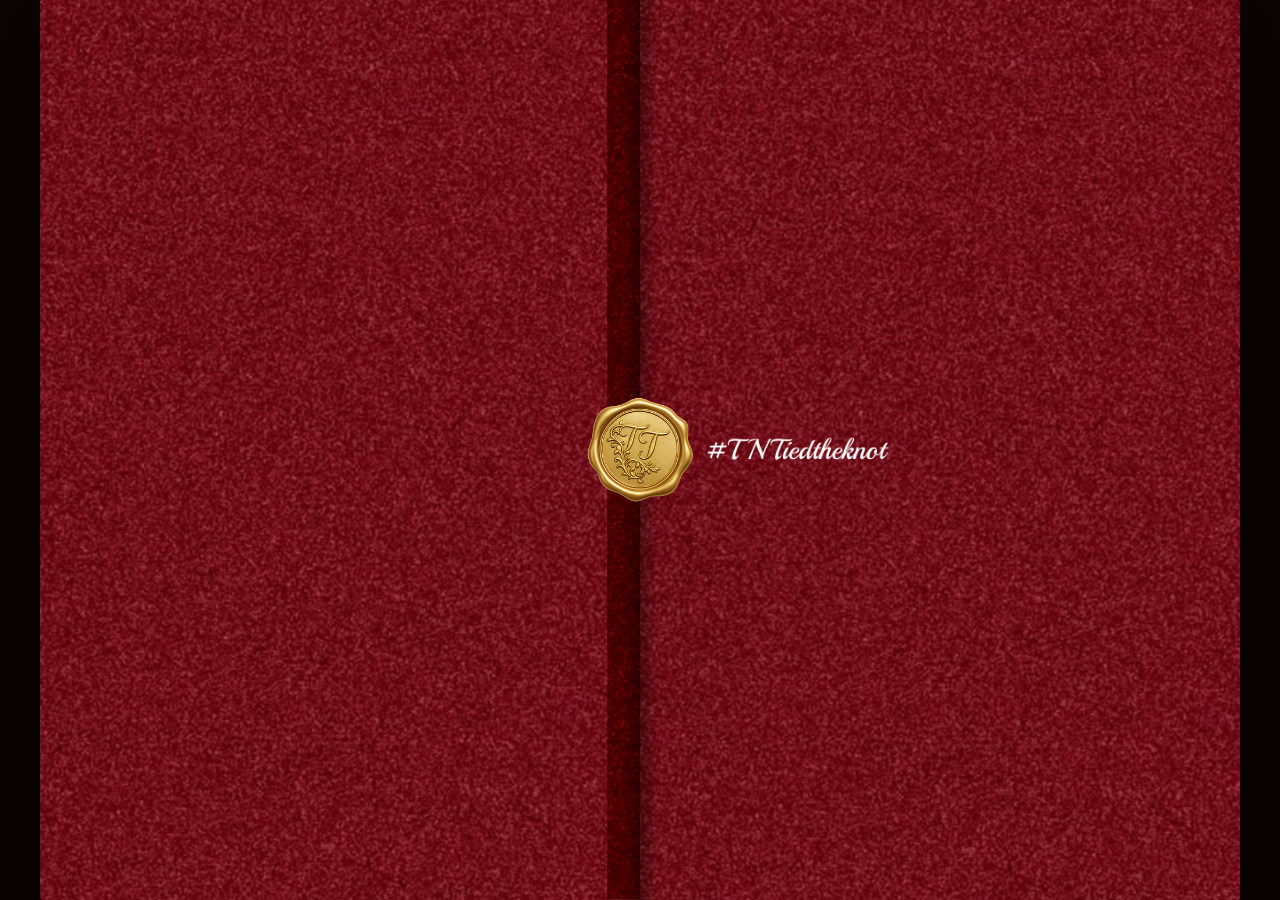
==== index.html @ 79d687ea "initial commit" ====
<!DOCTYPE html>
<html lang="en">
  <head>
    <meta charset="UTF-8" />
    <meta name="viewport" content="width=device-width, initial-scale=1.0" />
    <title>Tara & Tunde – Save The Date</title>

    <!-- Speed: early connection to Google Fonts -->
    <link rel="preconnect" href="https://fonts.googleapis.com" />
    <link rel="preconnect" href="https://fonts.gstatic.com" crossorigin />
    <link rel="dns-prefetch" href="https://fonts.googleapis.com" />

    <link
      rel="stylesheet"
      href="https://fonts.googleapis.com/css2?family=Material+Symbols+Outlined:opsz,wght,FILL,GRAD@20..48,100..700,0..1,-50..200"
    />
    <link
      href="https://fonts.googleapis.com/css2?family=Cormorant+Garamond:ital,wght@0,300;0,400;1,300;1,400&family=Cinzel:wght@400;600&family=Cinzel+Decorative:wght@400;700&display=swap"
      rel="stylesheet"
    />

    <!-- Preload door + seal images with high priority — ready before first paint -->
    <link
      rel="preload"
      as="image"
      href="image/Left.png"
      fetchpriority="high"
      media="(min-width: 601px)"
    />
    <link
      rel="preload"
      as="image"
      href="image/right.png"
      fetchpriority="high"
      media="(min-width: 601px)"
    />
    <link
      rel="preload"
      as="image"
      href="image/seal.png"
      fetchpriority="high"
      media="(min-width: 601px)"
    />
    <link
      rel="preload"
      as="image"
      href="image/left-mobile.png"
      fetchpriority="high"
      media="(max-width: 600px)"
    />
    <link
      rel="preload"
      as="image"
      href="image/right-mobile.png"
      fetchpriority="high"
      media="(max-width: 600px)"
    />
    <link
      rel="preload"
      as="image"
      href="image/seal-mobile.png"
      fetchpriority="high"
      media="(max-width: 600px)"
    />

    <link rel="stylesheet" href="babs.css" />
  </head>
  <body>
    <div class="scene" id="scene">
      <!-- Invitation content revealed behind the doors -->
      <div class="content-card" id="contentCard">
        <div class="invite-content">
          <p class="eyebrow">You are cordially invited to the wedding</p>
          <h1>Save the Date</h1>
          <div class="names">
            <img
              class="names-img-desktop"
              src="image/picture-name.png"
              alt="Tara and Tunde"
            />
            <img
              class="names-img-mobile"
              src="image/Frame 2121459200.png"
              alt="Tara & Tunde"
            />
          </div>
          <div class="divider"></div>
          <div class="detail-msg">
            kindly join us as we celebrate the beginning of forever
          </div>
          <div class="event-details">
            <div class="detail-col">
              <span class="detail-label">SAT</span>
              <span class="detail-label">11:30</span>
            </div>
            <div class="detail-divider">|</div>
            <div class="detail-day">04</div>
            <div class="detail-divider">|</div>
            <div class="detail-col">
              <span class="detail-label">APRIL</span>
              <span class="detail-label">2026</span>
            </div>
          </div>
          <div class="venue">
            12, First Avenue Housing Estate, Ibara<br />Adjacent Dr Spa Salon
          </div>
          <div class="action-btns">
            <a href="my-rsvp.html" class="action-btn">
              <span class="material-symbols-outlined">mail</span> RSVP HERE
            </a>
            <a
              href="https://maps.google.com/?q=12+First+Avenue+Housing+Estate+Ibara"
              target="_blank"
              class="action-btn"
            >
              <span class="material-symbols-outlined">location_on</span>
              LOCATION
            </a>
          </div>
        </div>
      </div>

      <canvas id="particles"></canvas>

      <div class="doors" id="doors">
        <!-- Left door — seal lives here so it slides left with this door -->
        <div class="door left">
          <div class="door-face"></div>
          <div class="seal" id="seal">
            <img
              src="image/seal.png"
              alt="Wax Seal"
              loading="eager"
              decoding="sync"
            />
          </div>
        </div>
        <!-- Right door -->
        <div class="door right">
          <div class="door-face"></div>
        </div>
      </div>
    </div>

    <script src="babs.js" defer></script>
  </body>
</html>
---- babs.css ----
*,
*::before,
*::after {
  box-sizing: border-box;
  margin: 0;
  padding: 0;
}

body {
  background: #0d0404;
  display: flex;
  flex-direction: column;
  align-items: center;
  justify-content: center;
  min-height: 100vh;
  min-height: 100dvh;
  font-family: "Cormorant Garamond", serif;
  padding: 0;
}

.scene {
  position: relative;
  overflow: hidden;
  border-radius: 2px;
  box-shadow: 0 20px 70px rgba(0, 0, 0, 0.8);
  width: min(1200px, 100vw - 32px);
  height: 100vh;
  height: 100dvh;
}

/* ── WHITE CONTENT CARD ── */
.content-card {
  position: absolute;
  inset: 0;
  background: #fff;
  z-index: 1;
  display: flex;
  align-items: center;
  justify-content: center;
  opacity: 0;
  transition: opacity 0.8s ease 0.6s;
}

.content-card.revealed {
  opacity: 1;
}

.invite-content {
  position: relative;
  z-index: 2;
  text-align: center;
  padding: clamp(20px, 5%, 48px);
  color: #2a0a0a;
  width: 100%;
}

.eyebrow {
  font-family: "Cinzel", serif;
  font-size: 16px;
  letter-spacing: 0.4em;
  color: #5a1a1a;
  text-transform: uppercase;
  margin-bottom: 16px;
}

.invite-content h1 {
  font-family: "Cinzel Decorative", serif;
  font-variant-numeric: lining-nums proportional-nums;
  font-size: clamp(24px, 2vw, 40px);
  letter-spacing: clamp(3px, 0.7vw, 7px);
  font-weight: 400;
  text-transform: uppercase;
  line-height: 97%;
  color: #000;
  margin-bottom: clamp(12px, 2.5%, 20px);
}

.names {
  display: flex;
  align-items: center;
  justify-content: center;
}
.invite-content .names img {
  height: 320px;
}

.names-img-mobile {
  display: none;
}

.detail-msg {
  font-style: italic;
  font-size: 20px;
}

.invite-content .divider {
  width: clamp(40px, 6vw, 60px);
  height: 1px;
  background: #c9a84c;
  margin: clamp(12px, 2.5%, 22px) auto;
}

/* ── EVENT DETAILS ── */
.event-details {
  display: flex;
  align-items: center;
  justify-content: center;
  gap: clamp(8px, 2vw, 20px);
  margin: clamp(10px, 2%, 18px) 0;
}

.detail-day {
  font-family: "Cormorant Garamond", serif;
  font-size: clamp(40px, 7vw, 72px);
  font-weight: 300;
  color: #1a0505;
  line-height: 1;
}

.detail-col {
  display: flex;
  flex-direction: column;
  align-items: center;
  gap: 2px;
}

.detail-label {
  font-family: "Cinzel", serif;
  font-size: clamp(16px, 2vw, 20px);
  letter-spacing: clamp(1px, 0.3vw, 3px);
  color: #000;
}

.detail-divider {
  font-size: clamp(20px, 4vw, 40px);
  color: #333;
  font-weight: 100;
  line-height: 1;
}

.action-btns {
  display: flex;
  gap: clamp(10px, 2vw, 24px);
  justify-content: center;
  margin-top: clamp(8px, 1.5%, 16px);
  padding: 8px;
  overflow: visible;
}

.action-btn .material-symbols-outlined {
  font-size: clamp(14px, 1.8vw, 18px);
  line-height: 1;
  vertical-align: middle;
}

.action-btn {
  font-family: "Cinzel", serif;
  font-size: clamp(7px, 1vw, 10px);
  letter-spacing: clamp(1px, 0.3vw, 2px);
  color: #8b1a1a;
  border: 1.5px solid #8b1a1a;
  padding: clamp(6px, 1vw, 11px) clamp(10px, 1.8vw, 22px);
  text-decoration: none;
  text-transform: uppercase;
  display: inline-flex;
  align-items: center;
  gap: 6px;
  transition: background 0.3s, color 0.3s;
  margin-top: 8px;
  box-shadow: 4px 4px 0 0;
}

.action-btn:hover {
  background: #8b1a1a;
  color: #fff;
}

/* ── DOORS ── */
.doors {
  position: absolute;
  inset: 0;
  z-index: 10;
  display: flex;
  /* overflow visible so seal straddles the seam */
  overflow: visible;
}

.door {
  width: 50%;
  height: 100%;
  position: relative;
  overflow: hidden;
  transition: transform 1.2s cubic-bezier(0.77, 0, 0.175, 1);
  flex-shrink: 0;
  will-change: transform;
  backface-visibility: hidden;
}

.door.left {
  transform-origin: left center;
  overflow: visible;
  z-index: 12; /* above door.right so seal child renders on top */
}
.door.right {
  transform-origin: right center;
  z-index: 11;
}

.doors.open {
  pointer-events: none;
}

.doors.open .door.left {
  transform: translateX(-100%);
}
.doors.open .door.right {
  transform: translateX(100%);
}

/* Each door has its own image */
.door .door-face {
  position: absolute;
  inset: 0;
  background-repeat: no-repeat;
  background-size: cover;
  background-position: center;
  /* clip the face even though door itself overflows for seal */
  overflow: hidden;
}

.door.left .door-face {
  background-image: url("image/Left.png");
}

.door.right .door-face {
  background-image: url("image/right.png");
}

/* subtle seam shadow */
.door.left .door-face::after {
  content: "";
  position: absolute;
  top: 0;
  right: 0;
  bottom: 0;
  width: 18px;
  background: linear-gradient(to left, rgba(0, 0, 0, 0.35), transparent);
  pointer-events: none;
}

.door.right .door-face::after {
  content: "";
  position: absolute;
  top: 0;
  left: 0;
  bottom: 0;
  width: 18px;
  background: linear-gradient(to right, rgba(0, 0, 0, 0.35), transparent);
  pointer-events: none;
}

/* ── SEAL — child of .door.left so it travels with the left door ── */
.seal {
  position: absolute;
  right: 0;
  top: 50%;
  transform: translate(50%, -50%);
  width: clamp(70px, 10vw, 180px);
  height: clamp(70px, 10vw, 180px);
  z-index: 50;
  cursor: pointer;
  /* no transition here — seal rides with the door's transform */
  mix-blend-mode: lighten;
}

/* .seal:hover img {
  transform: scale(1.06);
  transition: transform 0.25s ease;
} */

/* .seal:active img {
  transform: scale(0.93);
  transition: transform 0.1s ease;
} */

.seal img {
  width: 100%;
  height: 100%;
  object-fit: contain;
  display: block;
  transition: transform 0.25s ease;
}

/* fade out when open */
.doors.open .seal {
  opacity: 0;
  pointer-events: none;
}

/* ── PARTICLES ── */
#particles {
  position: absolute;
  inset: 0;
  display: block;
  pointer-events: none;
  z-index: 5;
  opacity: 0;
  transition: opacity 1.2s ease;
}

.venue {
  font-family: "Cormorant Garamond", serif;
  font-size: clamp(16px, 1.4vw, 20px);
  color: #5a1a1a;
  line-height: 1.6;
  margin-top: clamp(8px, 1.5%, 14px);
  letter-spacing: 0.5px;
}

/* ══ MOBILE ══ */
@media (max-width: 600px) {
  body {
    padding: 0;
    height: 100vh;
  }

  .scene {
    width: 100vw;
    height: 100dvh;
    border-radius: 0;
  }

  .door.left .door-face {
    background-image: url("image/left-mobile.png");
  }

  .door.right .door-face {
    background-image: url("image/right-mobile.png");
  }

  .seal img {
    content: url("image/seal-mobile.png");
  }

  .seal {
    width: clamp(75px, 22vw, 110px);
    height: clamp(75px, 22vw, 110px);
  }

  .names-img-desktop {
    display: none;
  }

  .names-img-mobile {
    display: block;
    height: clamp(80px, 30vw, 200px);
    width: auto;
    max-width: 90%;
  }

  .detail-msg {
    font-size: 16px;
  }

  .invite-content h1 {
    font-size: 24px;
    letter-spacing: 4px;
  }

  .eyebrow {
    font-size: 12px;
    letter-spacing: 0.3em;
  }

  .invite-content .names {
    font-size: clamp(32px, 9vw, 48px);
  }
}
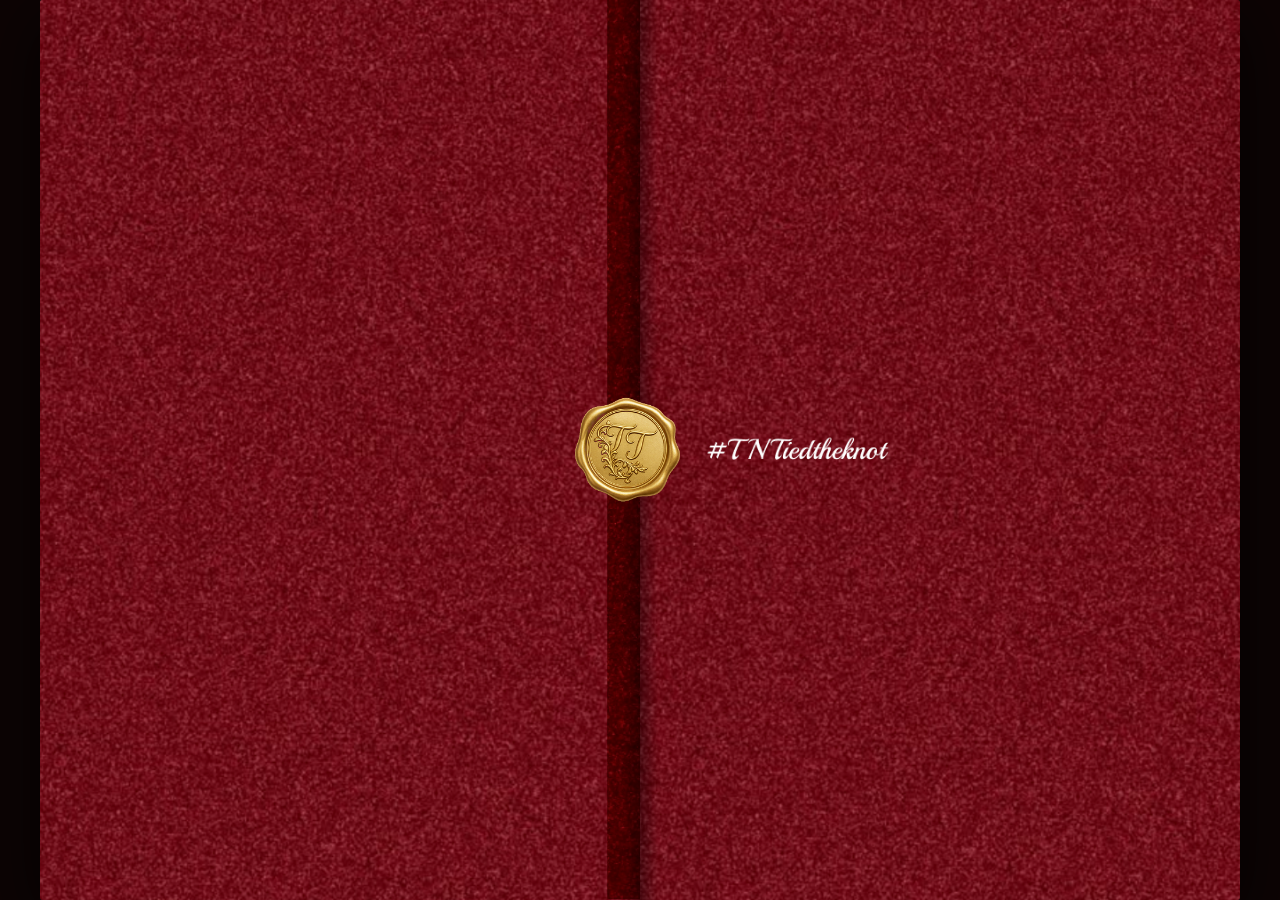
==== commit e85ead7c: "second-initial" ====
--- a/index.html
+++ b/index.html
@@ -70,9 +70,11 @@
       <!-- Invitation content revealed behind the doors -->
       <div class="content-card" id="contentCard">
         <div class="invite-content">
-          <p class="eyebrow">You are cordially invited to the wedding</p>
-          <h1>Save the Date</h1>
-          <div class="names">
+          <p class="eyebrow reveal-item" style="--delay: 0.4s">
+            You are cordially invited to the wedding
+          </p>
+          <h1 class="reveal-item" style="--delay: 0.6s">Save the Date</h1>
+          <div class="names reveal-item" style="--delay: 0.9s">
             <img
               class="names-img-desktop"
               src="image/picture-name.png"
@@ -84,11 +86,11 @@
               alt="Tara & Tunde"
             />
           </div>
-          <div class="divider"></div>
-          <div class="detail-msg">
+          <div class="divider reveal-item" style="--delay: 1.2s"></div>
+          <div class="detail-msg reveal-item" style="--delay: 1.4s">
             kindly join us as we celebrate the beginning of forever
           </div>
-          <div class="event-details">
+          <div class="event-details reveal-item" style="--delay: 1.65s">
             <div class="detail-col">
               <span class="detail-label">SAT</span>
               <span class="detail-label">11:30</span>
@@ -101,10 +103,10 @@
               <span class="detail-label">2026</span>
             </div>
           </div>
-          <div class="venue">
+          <div class="venue reveal-item" style="--delay: 1.9s">
             12, First Avenue Housing Estate, Ibara<br />Adjacent Dr Spa Salon
           </div>
-          <div class="action-btns">
+          <div class="action-btns reveal-item" style="--delay: 2.15s">
             <a href="my-rsvp.html" class="action-btn">
               <span class="material-symbols-outlined">mail</span> RSVP HERE
             </a>
@@ -120,7 +122,7 @@
         </div>
       </div>
 
-      <canvas id="particles"></canvas>
+      <!-- <canvas id="particles"></canvas> -->
 
       <div class="doors" id="doors">
         <!-- Left door — seal lives here so it slides left with this door -->
--- a/babs.css
+++ b/babs.css
@@ -264,7 +264,7 @@
   position: absolute;
   right: 0;
   top: 50%;
-  transform: translate(50%, -50%);
+  transform: translate(40%, -50%);
   width: clamp(70px, 10vw, 180px);
   height: clamp(70px, 10vw, 180px);
   z-index: 50;
@@ -297,15 +297,33 @@
   pointer-events: none;
 }
 
-/* ── PARTICLES ── */
-#particles {
-  position: absolute;
-  inset: 0;
-  display: block;
-  pointer-events: none;
-  z-index: 5;
+/* ── STAGGERED REVEAL ── */
+@keyframes fadeSlideUp {
+  from {
+    opacity: 0;
+    transform: translateY(22px);
+  }
+  to {
+    opacity: 1;
+    transform: translateY(0);
+  }
+}
+
+.reveal-item {
   opacity: 0;
-  transition: opacity 1.2s ease;
+  transform: translateY(22px);
+}
+
+.content-card.revealed .reveal-item {
+  animation: fadeSlideUp 0.65s ease forwards;
+  animation-delay: var(--delay, 0s);
+}
+
+/* Reset when doors close so re-opening replays the animation */
+.content-card:not(.revealed) .reveal-item {
+  opacity: 0;
+  transform: translateY(22px);
+  animation: none;
 }
 
 .venue {
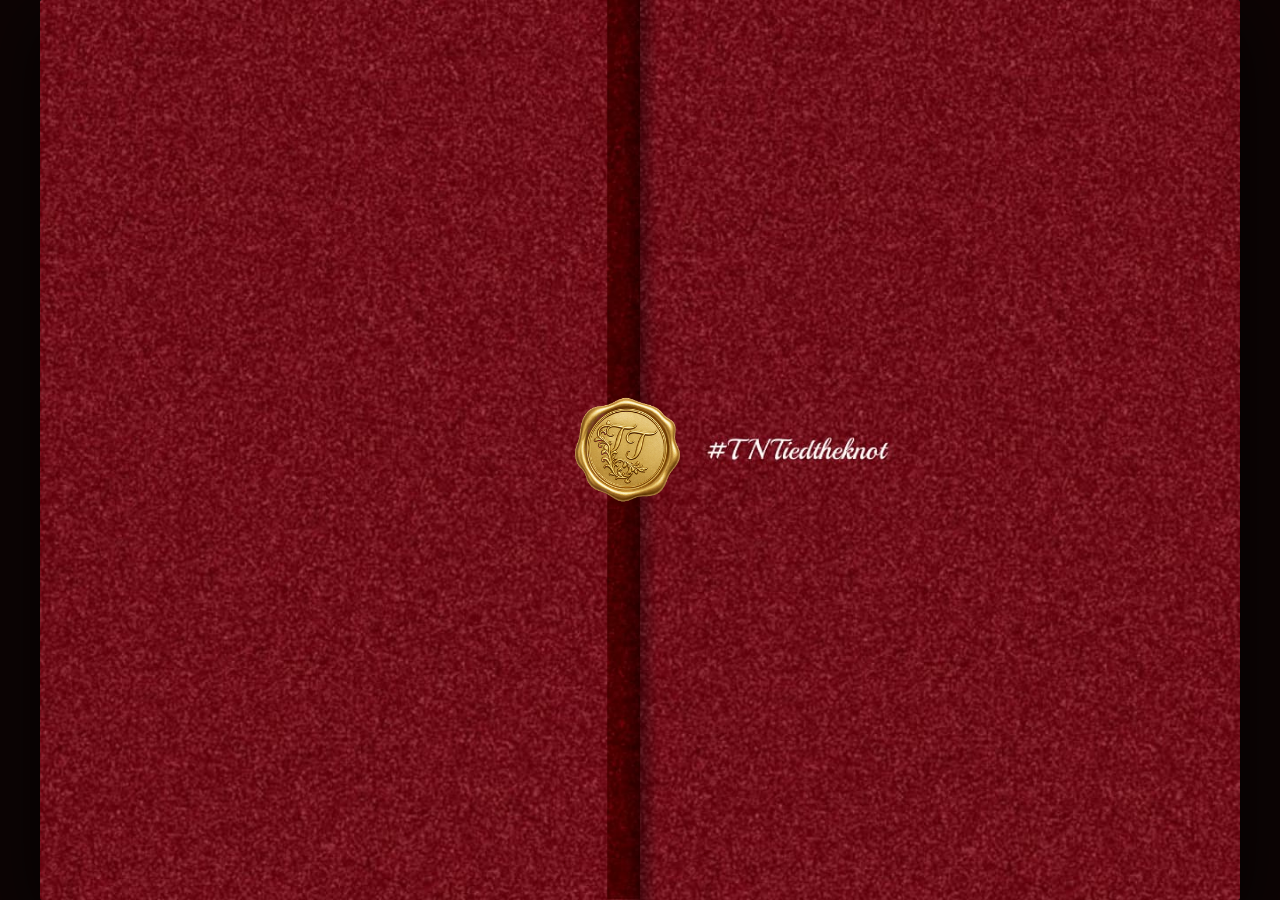
==== commit c2293f86: "Final updates" ====
--- a/index.html
+++ b/index.html
@@ -23,14 +23,14 @@
     <link
       rel="preload"
       as="image"
-      href="image/Left.png"
+      href="image/Left.jpg"
       fetchpriority="high"
       media="(min-width: 601px)"
     />
     <link
       rel="preload"
       as="image"
-      href="image/right.png"
+      href="image/right.jpg"
       fetchpriority="high"
       media="(min-width: 601px)"
     />
@@ -44,14 +44,14 @@
     <link
       rel="preload"
       as="image"
-      href="image/left-mobile.png"
+      href="image/left-mobile.jpg"
       fetchpriority="high"
       media="(max-width: 600px)"
     />
     <link
       rel="preload"
       as="image"
-      href="image/right-mobile.png"
+      href="image/right-mobile.jpg"
       fetchpriority="high"
       media="(max-width: 600px)"
     />
@@ -71,22 +71,22 @@
       <div class="content-card" id="contentCard">
         <div class="invite-content">
           <p class="eyebrow reveal-item" style="--delay: 0.4s">
-            You are cordially invited to the wedding
+            You are cordially invited
           </p>
           <h1 class="reveal-item" style="--delay: 0.6s">Save the Date</h1>
           <div class="names reveal-item" style="--delay: 0.9s">
             <img
               class="names-img-desktop"
-              src="image/picture-name.png"
+              src="image/picture-name.jpg"
               alt="Tara and Tunde"
             />
             <img
               class="names-img-mobile"
-              src="image/Frame 2121459200.png"
+              src="image/Frame 2121459200.jpg"
               alt="Tara & Tunde"
             />
           </div>
-          <div class="divider reveal-item" style="--delay: 1.2s"></div>
+          <!-- <div class="divider reveal-item" style="--delay: 1.2s"></div> -->
           <div class="detail-msg reveal-item" style="--delay: 1.4s">
             kindly join us as we celebrate the beginning of forever
           </div>
@@ -95,16 +95,20 @@
               <span class="detail-label">SAT</span>
               <span class="detail-label">11:30</span>
             </div>
-            <div class="detail-divider">|</div>
+            <div class="detail-divider-wrap">
+              <div class="detail-divider"></div>
+            </div>
             <div class="detail-day">04</div>
-            <div class="detail-divider">|</div>
+            <div class="detail-divider-wrap">
+              <div class="detail-divider"></div>
+            </div>
             <div class="detail-col">
               <span class="detail-label">APRIL</span>
               <span class="detail-label">2026</span>
             </div>
           </div>
           <div class="venue reveal-item" style="--delay: 1.9s">
-            12, First Avenue Housing Estate, Ibara<br />Adjacent Dr Spa Salon
+            12, FIRST AVENUE HOUSING ESTATE, IBARA<br />ADJACENT DR SPA SALON
           </div>
           <div class="action-btns reveal-item" style="--delay: 2.15s">
             <a href="my-rsvp.html" class="action-btn">
--- a/babs.css
+++ b/babs.css
@@ -60,7 +60,7 @@
   letter-spacing: 0.4em;
   color: #5a1a1a;
   text-transform: uppercase;
-  margin-bottom: 16px;
+  margin-bottom: 24px;
 }
 
 .invite-content h1 {
@@ -110,8 +110,9 @@
 }
 
 .detail-day {
-  font-family: "Cormorant Garamond", serif;
-  font-size: clamp(40px, 7vw, 72px);
+  font-family: "Cormorant Garamond" serif;
+  font-variant-numeric: lining-nums proportional-nums;
+  font-size: 60px;
   font-weight: 300;
   color: #1a0505;
   line-height: 1;
@@ -125,22 +126,22 @@
 }
 
 .detail-label {
-  font-family: "Cinzel", serif;
+  font-family: "Cormorant Garamond", serif;
   font-size: clamp(16px, 2vw, 20px);
   letter-spacing: clamp(1px, 0.3vw, 3px);
   color: #000;
+  font-variant-numeric: lining-nums proportional-nums;
 }
 
 .detail-divider {
-  font-size: clamp(20px, 4vw, 40px);
-  color: #333;
-  font-weight: 100;
-  line-height: 1;
+  width: 1px;
+  height: clamp(40px, 7vw, 80px);
+  background-color: #333;
 }
 
 .action-btns {
   display: flex;
-  gap: clamp(10px, 2vw, 24px);
+  gap: 32px;
   justify-content: center;
   margin-top: clamp(8px, 1.5%, 16px);
   padding: 8px;
@@ -148,14 +149,14 @@
 }
 
 .action-btn .material-symbols-outlined {
-  font-size: clamp(14px, 1.8vw, 18px);
+  font-size: 16px;
   line-height: 1;
   vertical-align: middle;
 }
 
 .action-btn {
-  font-family: "Cinzel", serif;
-  font-size: clamp(7px, 1vw, 10px);
+  font-family: serif;
+  font-size: 16px;
   letter-spacing: clamp(1px, 0.3vw, 2px);
   color: #8b1a1a;
   border: 1.5px solid #8b1a1a;
@@ -229,11 +230,11 @@
 }
 
 .door.left .door-face {
-  background-image: url("image/Left.png");
+  background-image: url("image/Left.jpg");
 }
 
 .door.right .door-face {
-  background-image: url("image/right.png");
+  background-image: url("image/right.jpg");
 }
 
 /* subtle seam shadow */
@@ -330,9 +331,11 @@
   font-family: "Cormorant Garamond", serif;
   font-size: clamp(16px, 1.4vw, 20px);
   color: #5a1a1a;
-  line-height: 1.6;
+  line-height: 1.2;
   margin-top: clamp(8px, 1.5%, 14px);
   letter-spacing: 0.5px;
+  text-transform: capitalize;
+  font-variant-numeric: lining-nums proportional-nums;
 }
 
 /* ══ MOBILE ══ */
@@ -349,11 +352,11 @@
   }
 
   .door.left .door-face {
-    background-image: url("image/left-mobile.png");
+    background-image: url("image/left-mobile.jpg");
   }
 
   .door.right .door-face {
-    background-image: url("image/right-mobile.png");
+    background-image: url("image/right-mobile.jpg");
   }
 
   .seal img {
